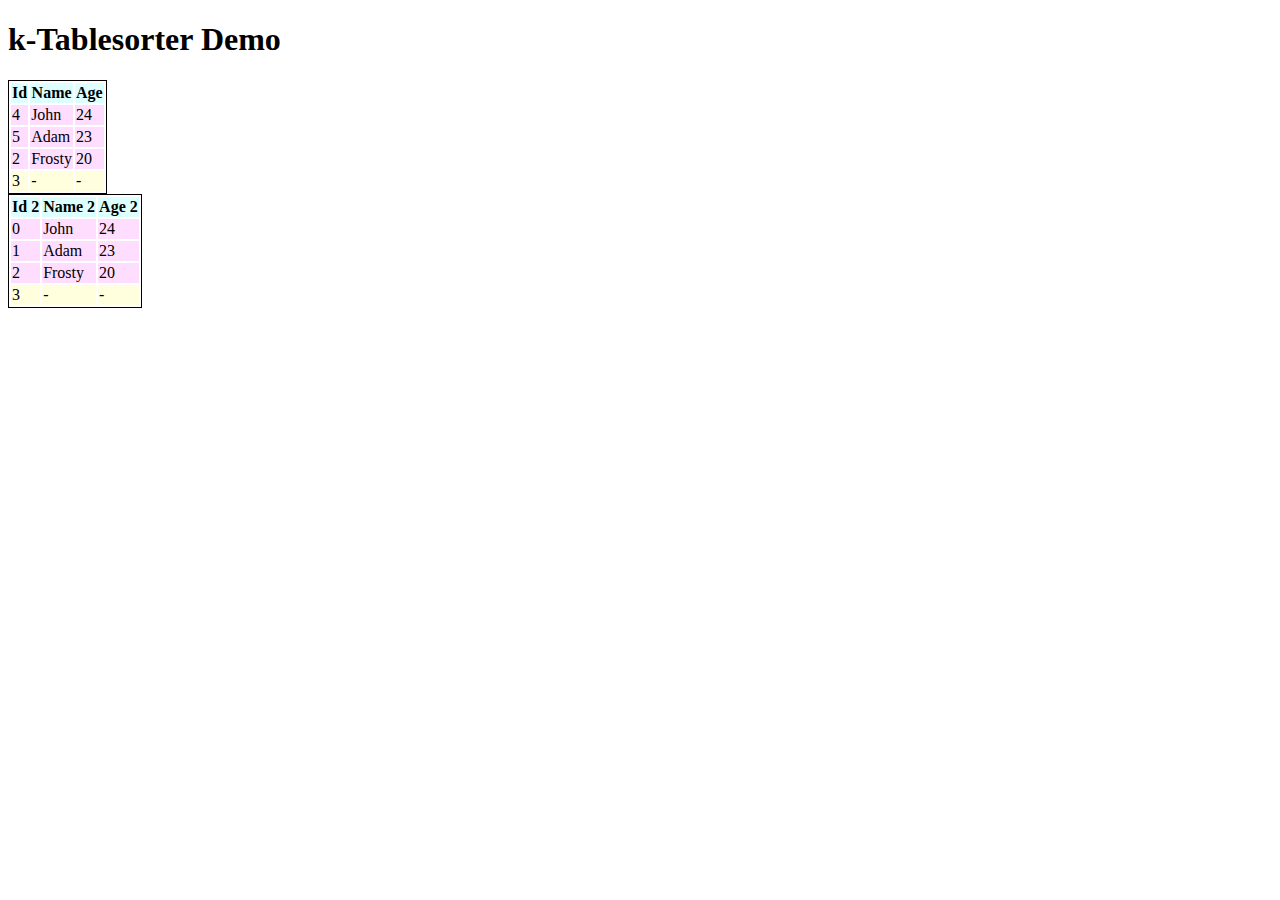
==== index.html @ 2e277444 "Backend sorting started" ====
<!DOCTYPE html>
<html lang="en">
	<head>
		<title>The HTML5 Herald</title>
		<link rel="stylesheet" href="styles.css" type="text/css" />
		<script src="http://ajax.googleapis.com/ajax/libs/jquery/1.8.0/jquery.min.js"></script>
		<script src="js/jquery.kTablesorter.js"></script>
  	<script src="script.js"></script>
	</head>
	<body>
		<h1>k-Tablesorter Demo</h1>
		<table>
			<thead>
				<tr>
					<th>Id</th>
					<th>Name</th>
					<th>Age</th>
				</tr>
			</thead>
			<tbody>
				<tr>
					<td>4</td>
					<td>John</td>
					<td>24</td>
				</tr>
				<tr>
					<td>5</td>
					<td>Adam</td>
					<td>23</td>
				</tr>
				<tr>
					<td>2</td>
					<td>Frosty</td>
					<td>20</td>
				</tr>
			</tbody>
			<tfoot>
				<tr>
					<td>3</td>
					<td>-</td>
					<td>-</td>
				</tr>
			</tfoot>
		</table>

		<table>
			<thead>
				<tr>
					<th>Id 2</th>
					<th>Name 2</th>
					<th>Age 2</th>
				</tr>
			</thead>
			<tbody>
				<tr>
					<td>0</td>
					<td>John</td>
					<td>24</td>
				</tr>
				<tr>
					<td>1</td>
					<td>Adam</td>
					<td>23</td>
				</tr>
				<tr>
					<td>2</td>
					<td>Frosty</td>
					<td>20</td>
				</tr>
			</tbody>
			<tfoot>
				<tr>
					<td>3</td>
					<td>-</td>
					<td>-</td>
				</tr>
			</tfoot>
		</table>
	</body>
</html>
---- styles.css ----
table {
  border: 1px solid black;
}
table thead th {
  background-color: #DFF;
  cursor: pointer;
}
table tbody td {
  background-color: #FDF;
}
table tfoot td {
  background-color: #FFD;
}
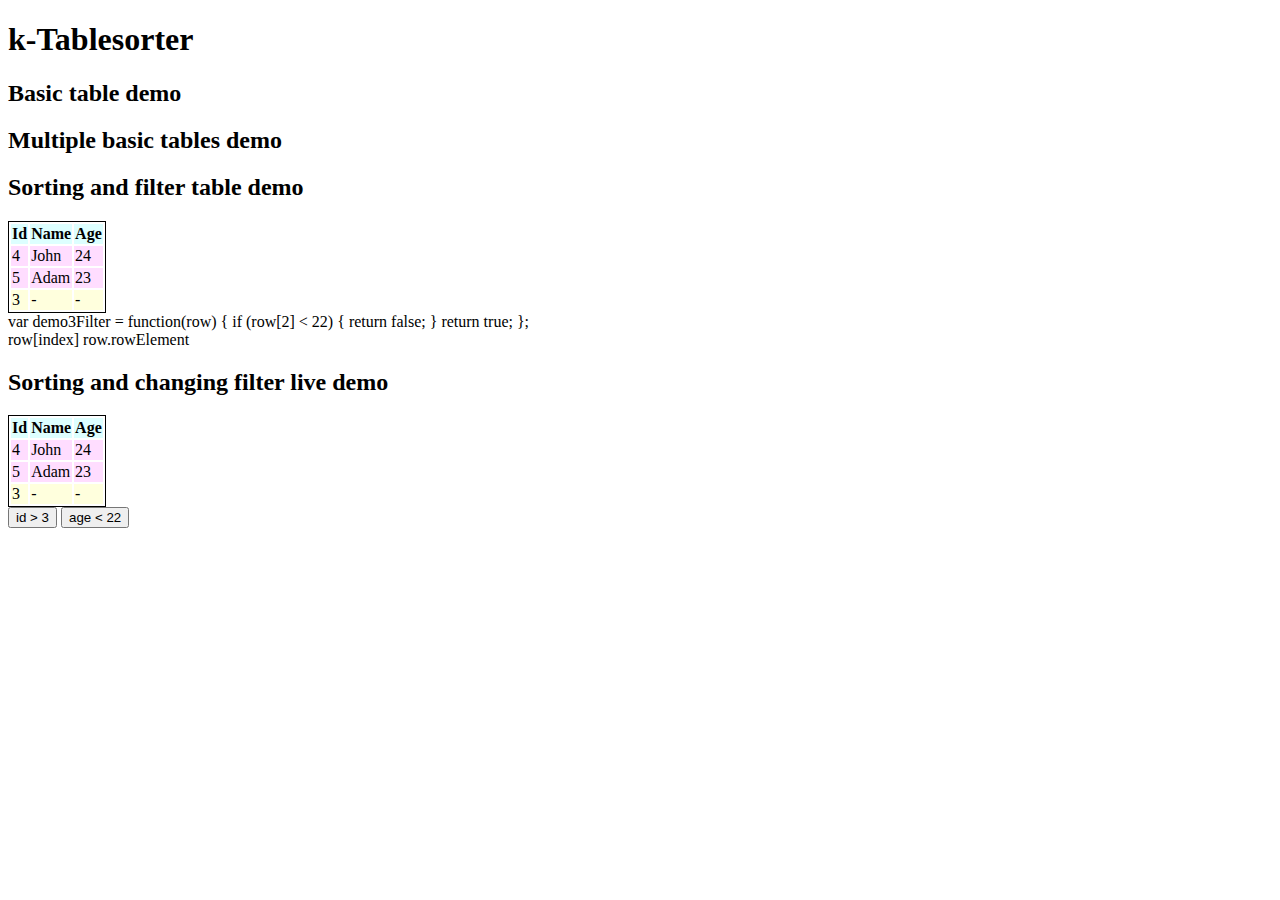
==== commit b902619c: "Added some sampels and filter" ====
--- a/index.html
+++ b/index.html
@@ -8,8 +8,15 @@
   	<script src="script.js"></script>
 	</head>
 	<body>
-		<h1>k-Tablesorter Demo</h1>
-		<table>
+		<h1>k-Tablesorter</h1>
+
+
+		<h2>Basic table demo</h2>
+
+		<h2>Multiple basic tables demo</h2>
+
+		<h2>Sorting and filter table demo</h2>
+		<table id="demo3">
 			<thead>
 				<tr>
 					<th>Id</th>
@@ -42,23 +49,37 @@
 				</tr>
 			</tfoot>
 		</table>
+		<div class="code">
+			var demo3Filter = function(row) {
+				if (row[2] < 22) {
+					return false;
+				}
+				return true;
+			};
+		</div>
+		<div class="parameters">
+			row[index]
+			row.rowElement
+		</div>	
 
-		<table>
+
+		<h2>Sorting and changing filter live demo</h2>
+		<table id="demo4">
 			<thead>
 				<tr>
-					<th>Id 2</th>
-					<th>Name 2</th>
-					<th>Age 2</th>
+					<th>Id</th>
+					<th>Name</th>
+					<th>Age</th>
 				</tr>
 			</thead>
 			<tbody>
 				<tr>
-					<td>0</td>
+					<td>4</td>
 					<td>John</td>
 					<td>24</td>
 				</tr>
 				<tr>
-					<td>1</td>
+					<td>5</td>
 					<td>Adam</td>
 					<td>23</td>
 				</tr>
@@ -76,5 +97,7 @@
 				</tr>
 			</tfoot>
 		</table>
+		<button id="filterId">id > 3</button>
+		<button id="filterAge">age < 22</button>	
 	</body>
 </html>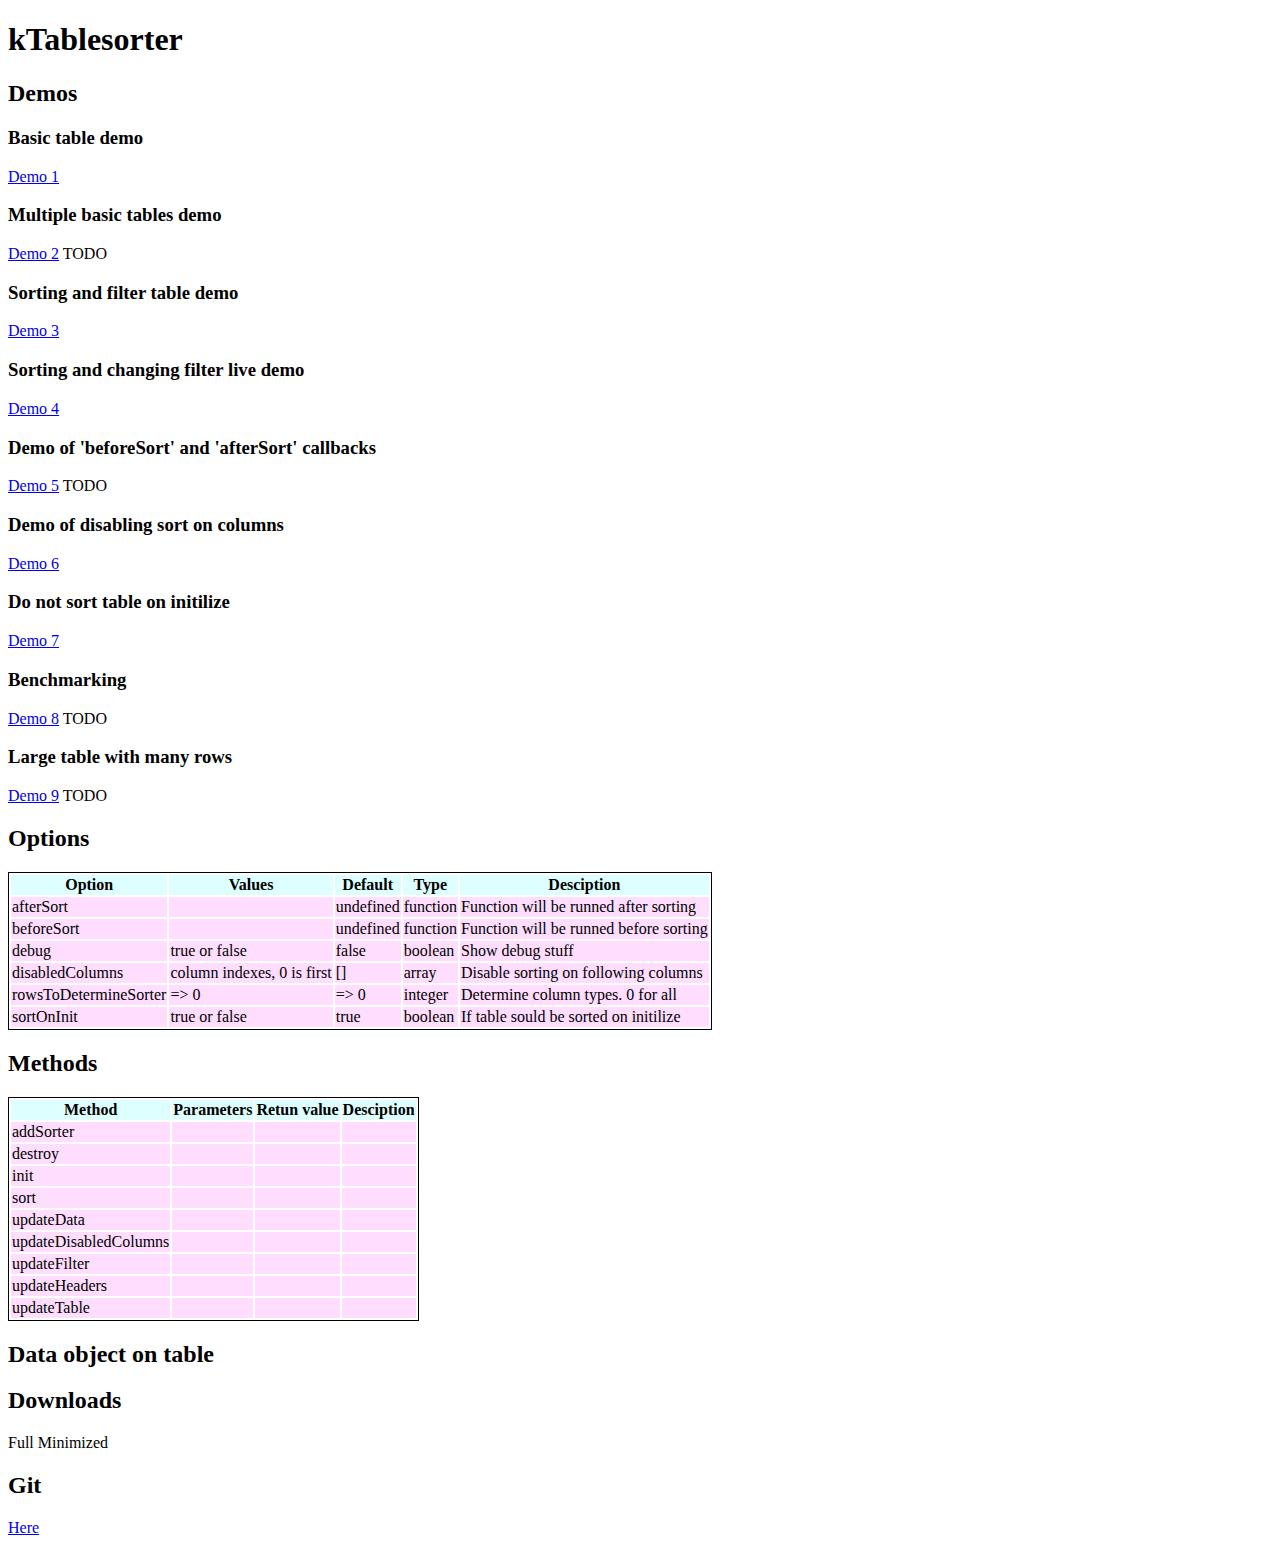
==== commit 2cf67c7a: "Added more stuff to options" ====
--- a/index.html
+++ b/index.html
@@ -1,103 +1,179 @@
 <!DOCTYPE html>
 <html lang="en">
 	<head>
-		<title>The HTML5 Herald</title>
+		<title>kTablesorter - A jQuery tablesorter for You</title>
 		<link rel="stylesheet" href="styles.css" type="text/css" />
 		<script src="http://ajax.googleapis.com/ajax/libs/jquery/1.8.0/jquery.min.js"></script>
 		<script src="js/jquery.kTablesorter.js"></script>
   	<script src="script.js"></script>
 	</head>
 	<body>
-		<h1>k-Tablesorter</h1>
+		<h1>kTablesorter</h1>
 
+		<h2>Demos</h2>
+		<h3>Basic table demo</h3>
+		<a href="demo1.html">Demo 1</a>
 
-		<h2>Basic table demo</h2>
+		<h3>Multiple basic tables demo</h3>
+		<a href="demo2.html">Demo 2</a> TODO
 
-		<h2>Multiple basic tables demo</h2>
+		<h3>Sorting and filter table demo</h3>
+		<a href="demo3.html">Demo 3</a>
 
-		<h2>Sorting and filter table demo</h2>
-		<table id="demo3">
+		<h3>Sorting and changing filter live demo</h3>
+		<a href="demo4.html">Demo 4</a>	
+
+		<h3>Demo of 'beforeSort' and 'afterSort' callbacks</h3>
+		<a href="demo5.html">Demo 5</a> TODO
+
+		<h3>Demo of disabling sort on columns</h3>
+		<a href="demo6.html">Demo 6</a>
+
+		<h3>Do not sort table on initilize</h3>
+		<a href="demo7.html">Demo 7</a>
+
+		<h3>Benchmarking</h3>
+		<a href="demo8.html">Demo 8</a> TODO
+
+		<h3>Large table with many rows</h3>
+		<a href="demo9.html">Demo 9</a> TODO
+
+		<h2>Options</h2>
+		<table>
 			<thead>
 				<tr>
-					<th>Id</th>
-					<th>Name</th>
-					<th>Age</th>
+					<th>Option</th>
+					<th>Values</th>
+					<th>Default</th>
+					<th>Type</th>
+					<th>Desciption</th>
 				</tr>
 			</thead>
 			<tbody>
 				<tr>
-					<td>4</td>
-					<td>John</td>
-					<td>24</td>
+					<td>rowsToDetermineSorter</td>
+					<td>=> 0</td>
+					<td>=> 0</td>
+					<td>integer</td>
+					<td>Determine column types. 0 for all</td>
 				</tr>
 				<tr>
-					<td>5</td>
-					<td>Adam</td>
-					<td>23</td>
+					<td>debug</td>
+					<td>true or false</td>
+					<td>false</td>
+					<td>boolean</td>
+					<td>Show debug stuff</td>
 				</tr>
 				<tr>
-					<td>2</td>
-					<td>Frosty</td>
-					<td>20</td>
+					<td>beforeSort</td>
+					<td></td>
+					<td>undefined</td>
+					<td>function</td>
+					<td>Function will be runned before sorting</td>
+				</tr>
+				<tr>
+					<td>afterSort</td>
+					<td></td>
+					<td>undefined</td>
+					<td>function</td>
+					<td>Function will be runned after sorting</td>
+				</tr>
+				<tr>
+					<td>disabledColumns</td>
+					<td>column indexes, 0 is first</td>
+					<td>[]</td>
+					<td>array</td>
+					<td>Disable sorting on following columns</td>
+				</tr>
+				<tr>
+					<td>sortOnInit</td>
+					<td>true or false</td>
+					<td>true</td>
+					<td>boolean</td>
+					<td>If table sould be sorted on initilize</td>
 				</tr>
 			</tbody>
-			<tfoot>
-				<tr>
-					<td>3</td>
-					<td>-</td>
-					<td>-</td>
-				</tr>
-			</tfoot>
 		</table>
-		<div class="code">
-			var demo3Filter = function(row) {
-				if (row[2] < 22) {
-					return false;
-				}
-				return true;
-			};
-		</div>
-		<div class="parameters">
-			row[index]
-			row.rowElement
-		</div>	
 
-
-		<h2>Sorting and changing filter live demo</h2>
-		<table id="demo4">
+		<h2>Methods</h2>
+		<table>
 			<thead>
 				<tr>
-					<th>Id</th>
-					<th>Name</th>
-					<th>Age</th>
+					<th>Method</th>
+					<th>Parameters</th>
+					<th>Retun value</th>
+					<th>Desciption</th>
 				</tr>
 			</thead>
 			<tbody>
 				<tr>
-					<td>4</td>
-					<td>John</td>
-					<td>24</td>
+					<td>init</td>
+					<td></td>
+					<td></td>
+					<td></td>
 				</tr>
 				<tr>
-					<td>5</td>
-					<td>Adam</td>
-					<td>23</td>
+					<td>updateFilter</td>
+					<td></td>
+					<td></td>
+					<td></td>
 				</tr>
 				<tr>
-					<td>2</td>
-					<td>Frosty</td>
-					<td>20</td>
+					<td>updateHeaders</td>
+					<td></td>
+					<td></td>
+					<td></td>
+				</tr>
+				<tr>
+					<td>updateData</td>
+					<td></td>
+					<td></td>
+					<td></td>
+				</tr>
+				<tr>
+					<td>sort</td>
+					<td></td>
+					<td></td>
+					<td></td>
+				</tr>
+				<tr>
+					<td>destroy</td>
+					<td></td>
+					<td></td>
+					<td></td>
+				</tr>
+				<tr>
+					<td>updateTable</td>
+					<td></td>
+					<td></td>
+					<td></td>
+				</tr>
+				<tr>
+					<td>addSorter</td>
+					<td></td>
+					<td></td>
+					<td></td>
+				</tr>
+				<tr>
+					<td>updateDisabledColumns</td>
+					<td></td>
+					<td></td>
+					<td></td>
 				</tr>
 			</tbody>
-			<tfoot>
-				<tr>
-					<td>3</td>
-					<td>-</td>
-					<td>-</td>
-				</tr>
-			</tfoot>
 		</table>
-		<button id="filterId">id > 3</button>
-		<button id="filterAge">age < 22</button>	
+
+		<h2>Data object on table</h2>
+		<ul>
+
+		</ul>
+
+		<h2>Downloads</h2>
+		Full
+		Minimized
+
+		<h2>Git</h2>
+		<a href="https://github.com/kronis/k-tablesorter">Here</a>
+
 	</body>
 </html>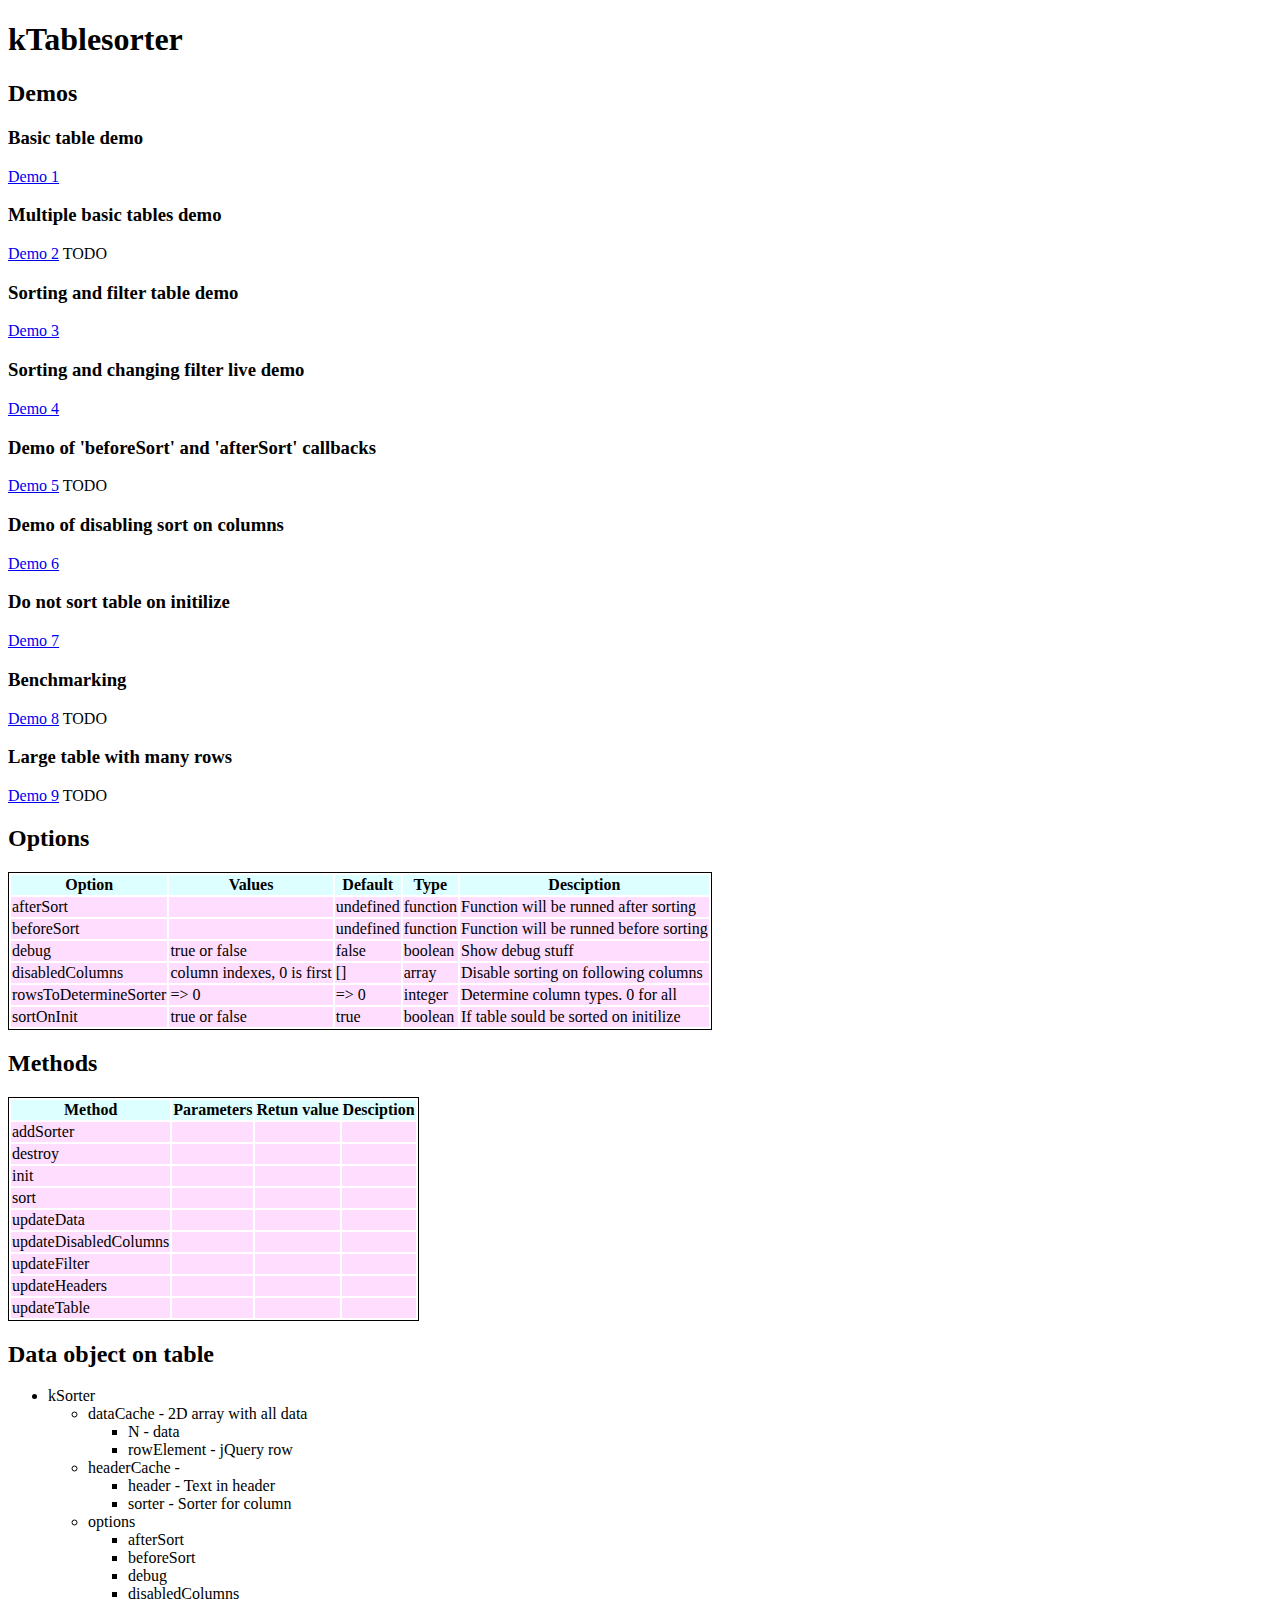
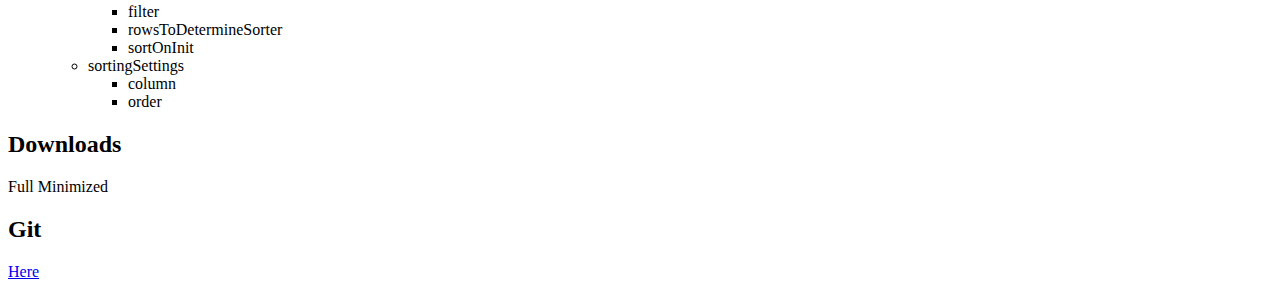
==== commit 90b6c530: "Updated index page" ====
--- a/index.html
+++ b/index.html
@@ -165,7 +165,34 @@
 
 		<h2>Data object on table</h2>
 		<ul>
-
+			<li>kSorter</li>
+			<ul>
+				<li>dataCache - 2D array with all data</li>
+				<ul>
+					<li>N - data</li>
+					<li>rowElement - jQuery row</li>
+				</ul>
+				<li>headerCache - </li>
+				<ul>
+					<li>header - Text in header</li>
+					<li>sorter - Sorter for column</li>
+				</ul>
+				<li>options</li>
+				<ul>
+					<li>afterSort</li>
+					<li>beforeSort</li>
+					<li>debug</li>
+					<li>disabledColumns</li>
+					<li>filter</li>
+					<li>rowsToDetermineSorter</li>
+					<li>sortOnInit</li>
+				</ul>
+				<li>sortingSettings</li>
+				<ul>
+					<li>column</li>
+					<li>order</li>
+				</ul>
+			</ul>
 		</ul>
 
 		<h2>Downloads</h2>
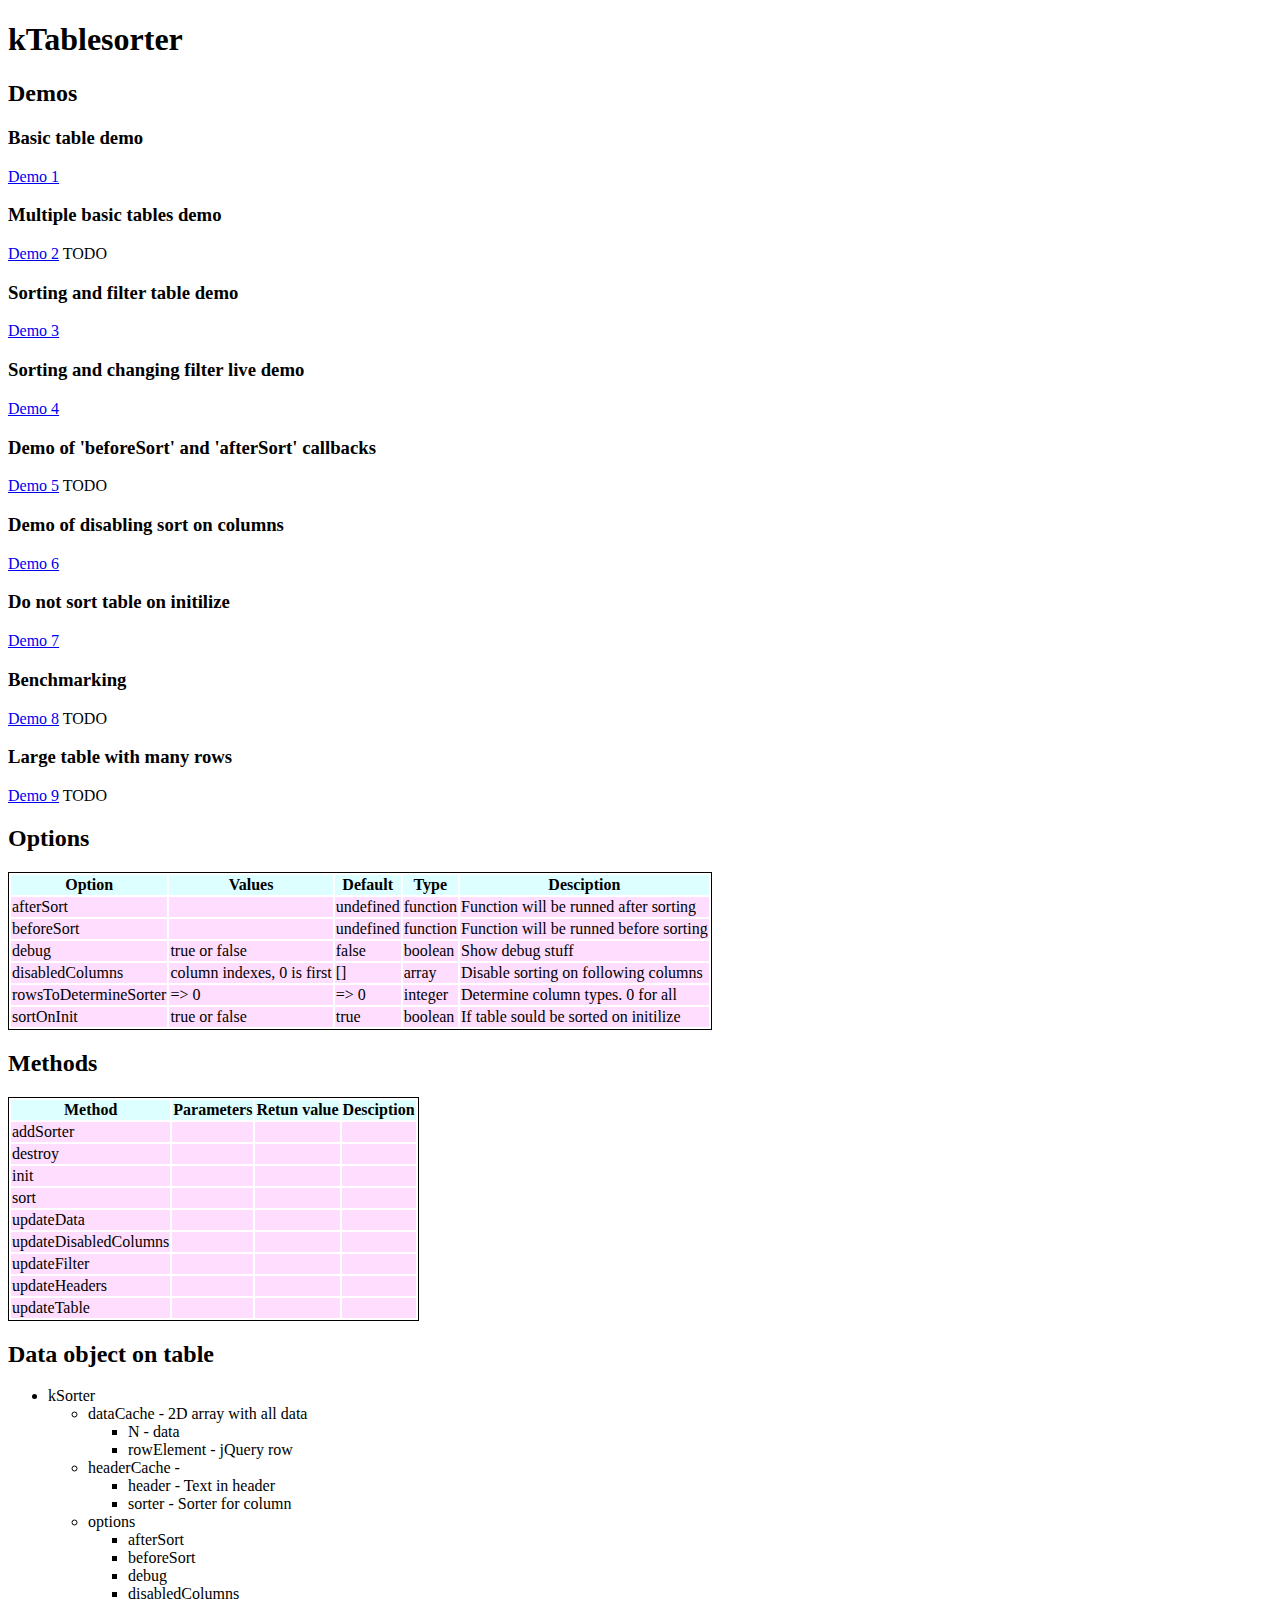
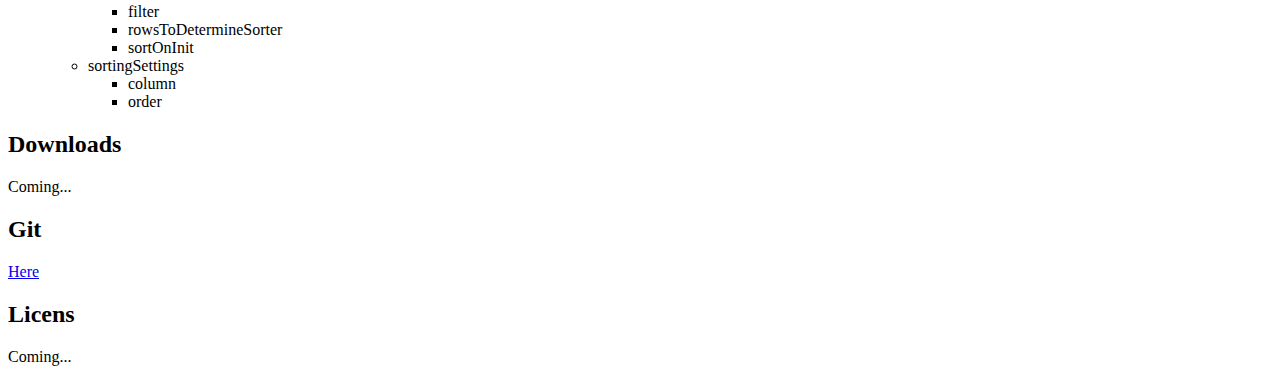
==== commit 0073c28e: "Added so IE works better with 1000+ rows" ====
--- a/index.html
+++ b/index.html
@@ -36,7 +36,7 @@
 		<a href="demo8.html">Demo 8</a> TODO
 
 		<h3>Large table with many rows</h3>
-		<a href="demo9.html">Demo 9</a> TODO
+		<a href="demo9.php?rows=1000">Demo 9</a> TODO
 
 		<h2>Options</h2>
 		<table>
@@ -196,11 +196,13 @@
 		</ul>
 
 		<h2>Downloads</h2>
-		Full
-		Minimized
+		Coming...
 
 		<h2>Git</h2>
 		<a href="https://github.com/kronis/k-tablesorter">Here</a>
 
+		<h2>Licens</h2>
+		Coming... 
+
 	</body>
 </html>--- a/styles.css
+++ b/styles.css
@@ -11,3 +11,6 @@
 table tfoot td {
   background-color: #FFD;
 }
+.hidden {
+  display: none;
+}
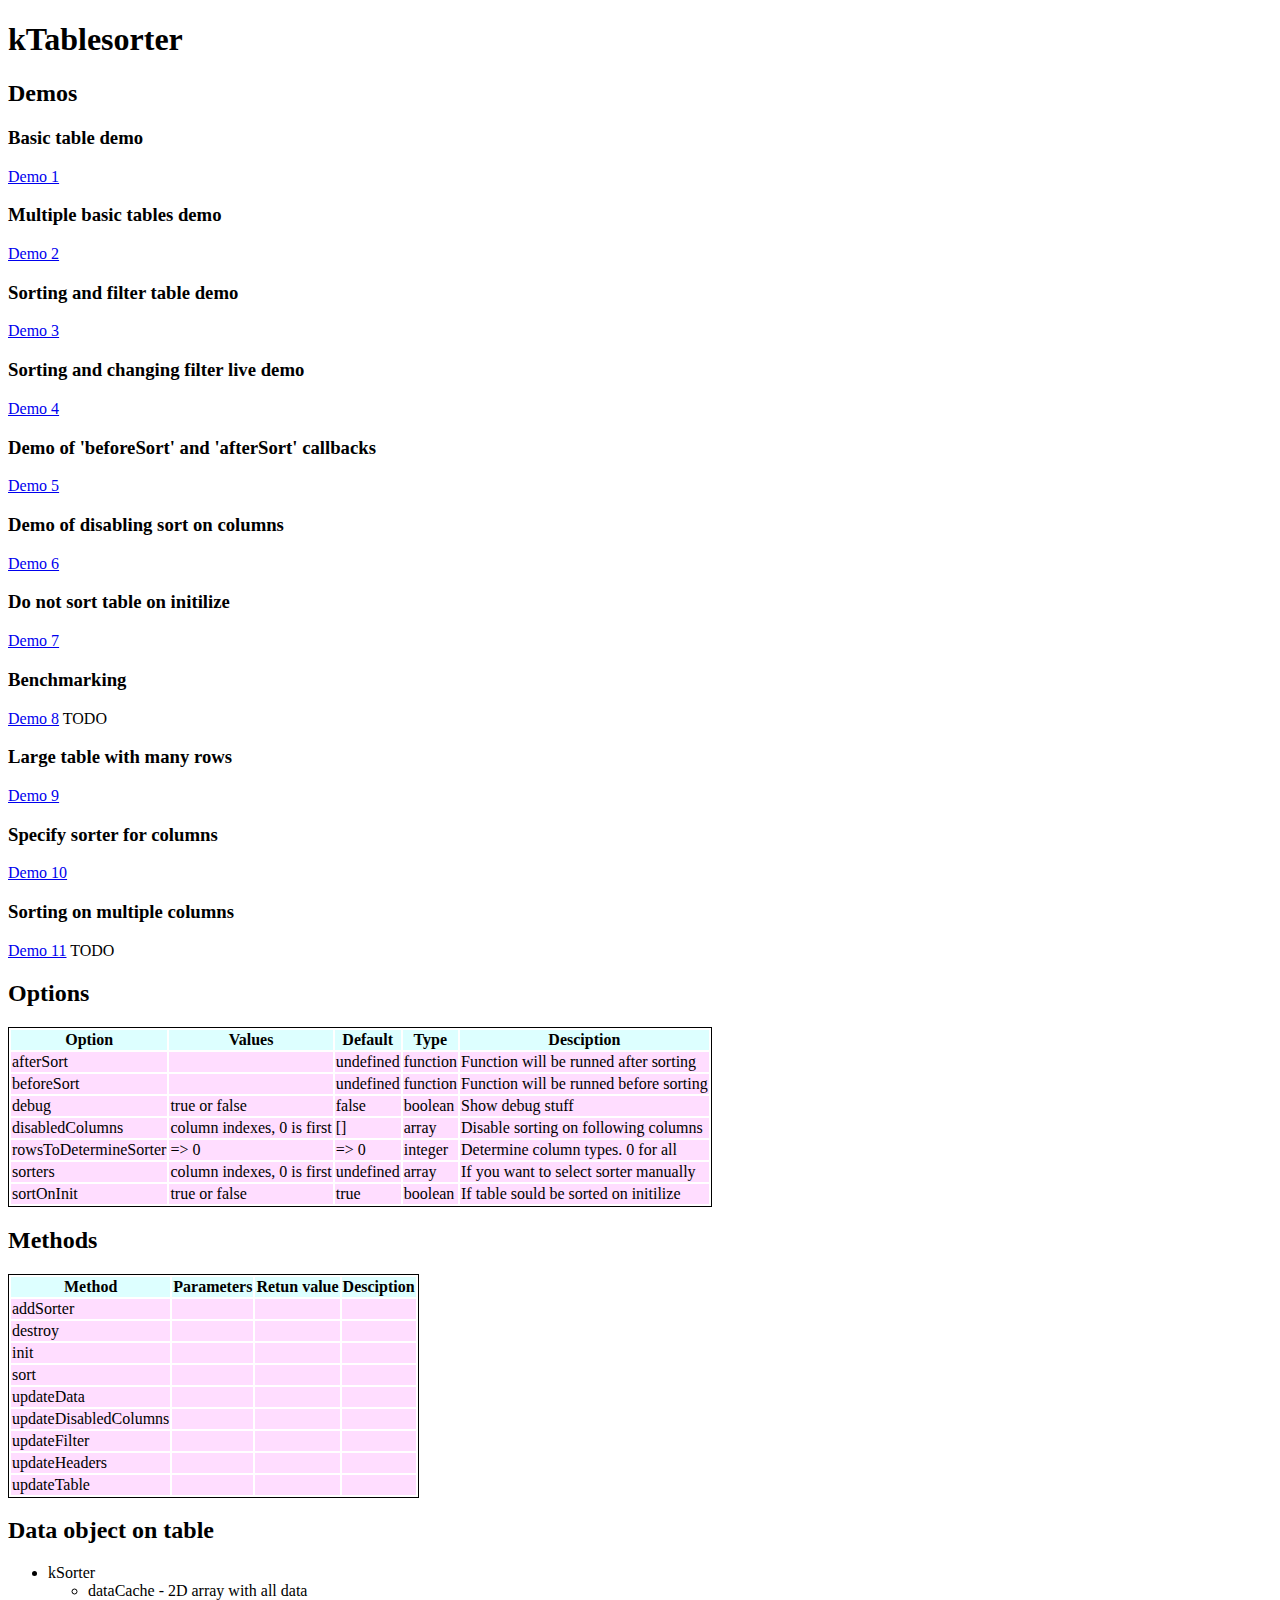
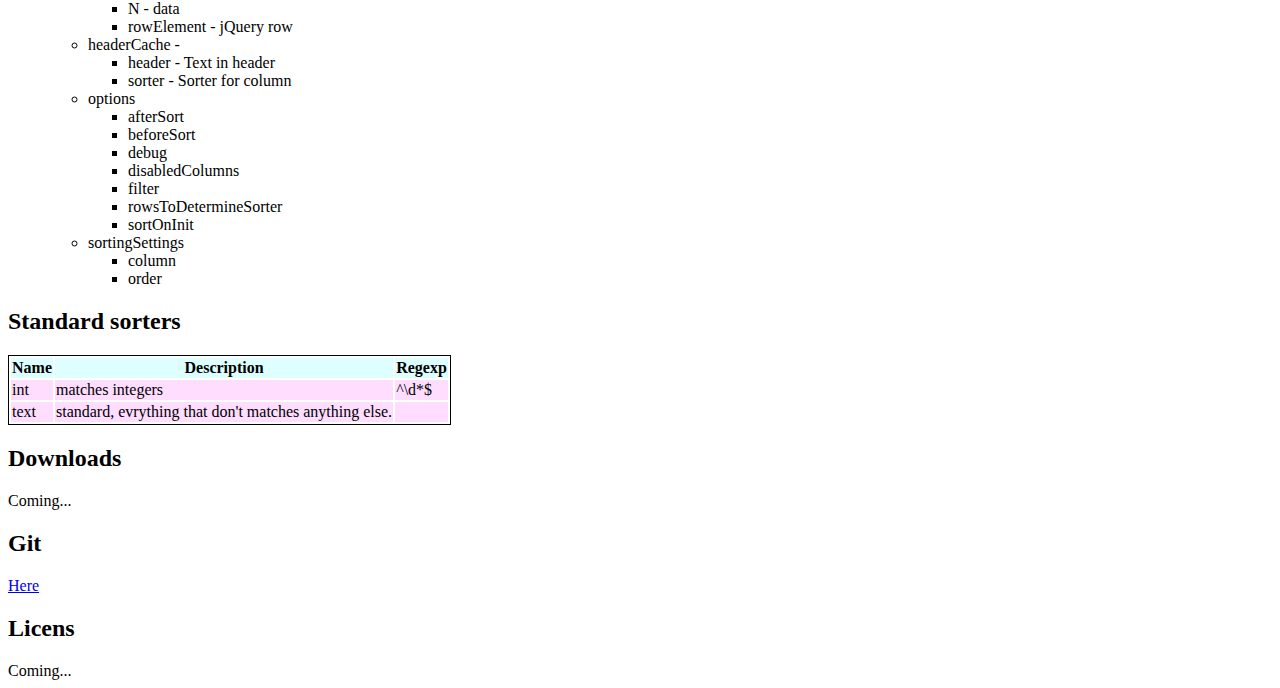
==== commit 0f1046ce: "Updated for jsLint" ====
--- a/index.html
+++ b/index.html
@@ -15,7 +15,7 @@
 		<a href="demo1.html">Demo 1</a>
 
 		<h3>Multiple basic tables demo</h3>
-		<a href="demo2.html">Demo 2</a> TODO
+		<a href="demo2.html">Demo 2</a>
 
 		<h3>Sorting and filter table demo</h3>
 		<a href="demo3.html">Demo 3</a>
@@ -24,7 +24,7 @@
 		<a href="demo4.html">Demo 4</a>	
 
 		<h3>Demo of 'beforeSort' and 'afterSort' callbacks</h3>
-		<a href="demo5.html">Demo 5</a> TODO
+		<a href="demo5.html">Demo 5</a>
 
 		<h3>Demo of disabling sort on columns</h3>
 		<a href="demo6.html">Demo 6</a>
@@ -36,7 +36,13 @@
 		<a href="demo8.html">Demo 8</a> TODO
 
 		<h3>Large table with many rows</h3>
-		<a href="demo9.php?rows=1000">Demo 9</a> TODO
+		<a href="demo9.php?rows=1000">Demo 9</a>
+
+		<h3>Specify sorter for columns</h3>
+		<a href="demo10.html">Demo 10</a>
+
+		<h3>Sorting on multiple columns</h3>
+		<a href="demo11.html">Demo 11</a> TODO
 
 		<h2>Options</h2>
 		<table>
@@ -91,6 +97,13 @@
 					<td>true</td>
 					<td>boolean</td>
 					<td>If table sould be sorted on initilize</td>
+				</tr>
+				<tr>
+					<td>sorters</td>
+					<td>column indexes, 0 is first</td>
+					<td>undefined</td>
+					<td>array</td>
+					<td>If you want to select sorter manually</td>
 				</tr>
 			</tbody>
 		</table>
@@ -195,6 +208,29 @@
 			</ul>
 		</ul>
 
+		<h2>Standard sorters</h2>
+		<table>
+			<thead>
+				<tr>
+					<th>Name</th>
+					<th>Description</th>
+					<th>Regexp</th>
+				</tr>
+			</thead>
+			<tbody>
+				<tr>
+					<td>text</td>
+					<td>standard, evrything that don't matches anything else.</td>
+					<td></td>
+				</tr>
+				<tr>
+					<td>int</td>
+					<td>matches integers</td>
+					<td>^\d*$</td>
+				</tr>
+			</tbody>
+		</table>
+
 		<h2>Downloads</h2>
 		Coming...
 
